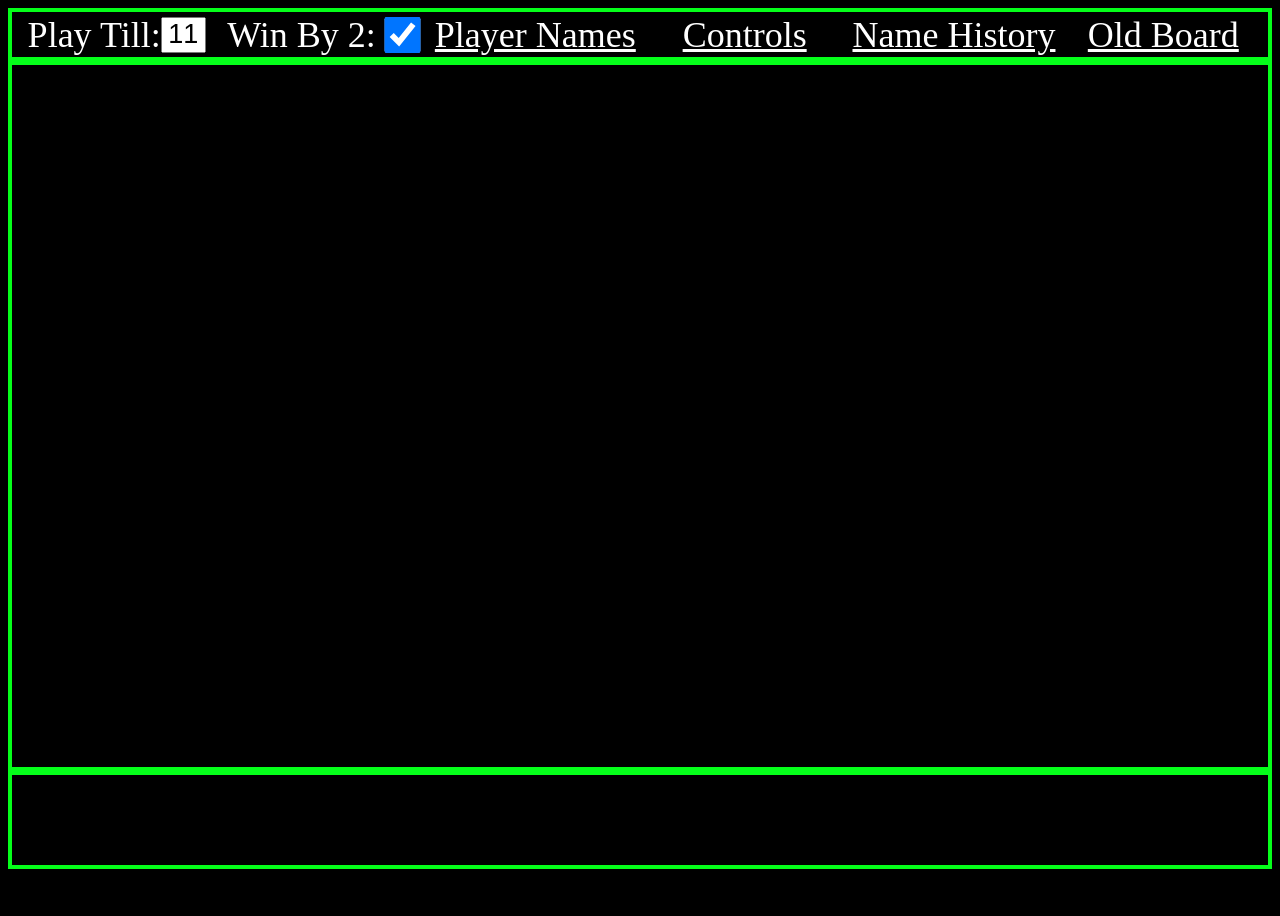
==== devBoard.html @ 5f17b565 "added new board" ====
<title>Hardest Part of the Sport!</title>
<header>
    <script src="theJS.js"></script>
    <link rel="Stylesheet" href="Styles.css">
</header>
<html>
<body class="greenText">
    <nav class="greenBorder">
        <div class="NavCol col-5"><label class="NavLabel">Play Till: <input type="number" class="NavInput" id="playTill" value="11" onfocus="BlockKeyPress()" onblur="SetSessionStorage('PLAYTILL', this.value); AllowKeyPress()"></label></div>
        <div class="NavCol col-5"><label class="NavLabel">Win By 2: <input type="checkbox" class="NavInput" id="winBy2" checked onchange="SetSessionStorage('WINBY2',this.checked)"></label></div>
        <div class="NavCol col-5"><a class="NavLabel" href="#playerNames" onclick="BlockKeyPress()">Player Names</a></div>
        <div id="playerNames" class="overlay">
            <div class="popup">
                <h2>Enter Player Names</h2>
                <a class="close" href="#" onclick="AllowKeyPress();SetScoreHTML();">&times;</a>
                <div class="content">
                    <table class="CourtTable">
                        <thead>
                            <tr>
                                <th class="CellContentLeft" colspan="2">South Team</th>
                                <th class="CellContentRight" colspan="2">North Team</th>
                            </tr>
                        </thead>
                        <tbody>
                            <tr>
                                <td class="TopServerNameCell"><input type="text" onchange="UpdateServer('S2', this.value)" onfocusout="UpdateServerAndDataList(this.value)" placeholder="South Side 2nd Server" list="names" tabindex="1"></td>
                                <td class="kitchenLeft" rowspan="2"></td>
                                <td class="kitchenRight" rowspan="2"></td>
                                <td class="CellContentRight TopServerNameCell"><input type="text" onchange="UpdateServer('N1', this.value)" onfocusout="UpdateServerAndDataList(this.value)" placeholder="North Side 1st Server" list="names" tabindex="3"></td>
                            </tr>
                            <tr>
                                <td class="BotServerNameCell"><input type="text" onchange="UpdateServer('S1', this.value)" onfocusout="UpdateServerAndDataList(this.value)" placeholder="South Side 1st Server" list="names" tabindex="2"></td>
                                <td class="CellContentRight BotServerNameCell"><input type="text" onchange="UpdateServer('N2', this.value)" onfocusout="UpdateServerAndDataList(this.value)" placeholder="North Side 2nd Server" list="names" tabindex="4"></td>
                            </tr>
                        </tbody>
                    </table>
                </div>
            </div>
        </div>
        <div class="NavCol col-5"><a class="NavLabel" href="#controls" onclick="BlockKeyPress()">Controls</a></div>
        <div id="controls" class="overlay">
            <div class="popup">
                <h2>Controls</h2>
                <a class="close" href="#" onclick="AllowKeyPress()">&times;</a>
                <div class="content">
                    <div class="contentColFlex">
                        <div>Up Arrow: Increases the Serving Team's score</div>
                        <div>Down Arrow: Decreases the Serving Team's score</div>
                        <div>Right Arrow: Moves to the Next Server</div>
                        <div>Left Arrow: Moves to the Previous Server</div>
                        <div>Spacebar: Annouces the score out loud!</div>
                        <div>W: Increaess the Receiving Team's score</div>
                        <div>S: Decreases the Receiving Team's score</div>
                    </div>
                </div>
            </div>
        </div>
        <div class="NavCol col-5"><a class="NavLabel" href="#NH" onclick="BlockKeyPress()">Name History</a></div>
        <div id="NH" class="overlay">
            <div class="popup">
                <h2>Name History</h2>
                <a class="close" href="#" onclick="AllowKeyPress()">&times;</a>
                <div class="content">
                    <div id="nameHistory" class="contentColFlex">

                    </div>
                </div>
            </div>
        </div>
        <div class="NavCol col-5"><a class="NavLabel" href="index.html" onclick="BlockKeyPress()">Old Board</a></div>

    </nav>
    <div class="Score greenBorder" id="score">

    </div>
    <div class="Server greenBorder" id="server">
    </div>
</body>
</html>
---- Styles.css ----
body, nav{
    background-color: black;
    color: white;
    display: flex;
    flex-direction: column;
    min-width: 600px;
}
body{
    height:100%;
    border: 0 !important;
}
a{
    color: white;
}
nav{
    height: 5%;
    display: flex;
    flex-direction: row;
    border: 0.5em solid white;
    flex-wrap: nowrap;
    align-items: center;
    justify-items: center;
}
input::-webkit-outer-spin-button,
input::-webkit-inner-spin-button {
  -webkit-appearance: none;
  margin: 0;
}
input[list]::-webkit-calendar-picker-indicator {
        display: none !important;
    }
.PickleImg
{

    height: 47vh;
    width: 28vh;
    margin-top: auto;
    margin-bottom: auto;
}
/********************/
/*custom class start*/
/********************/
.NavInput{
    
    text-align: center;
    margin-top: auto;
    margin-bottom: auto;
    margin-right: 0;
    height: 4vh;
    width: 5vh;
    font-size: 3vh;
}
.NavLabel{
    height: 98%;
    font-size: 4vh;
    display: flex;
}
.NavCol{
    display: flex;
    flex-direction: row;
    justify-content: center;
}
.CourtTable{
    width: 98%;
    height: 80%;
}
.CourtTable > tbody > tr> td{
    padding: 0;
}
.CourtTable > tbody > tr{
    height: 40%;
}
.CourtTable > tbody > tr> td > input{
    height: 5vh;
    font-size: 3vh;
    width: 100%;
}
.CourtTable > tbody > tr > td.BotServerNameCell > input{
    margin-top: 12vh;
}
.CourtTable > tbody > tr > td.TopServerNameCell > input{
    margin-bottom: 12vh;
}
.CourtTable >thead >tr >th{
    font-weight: bold;
    font-size: 8vh;
}
.kitchenLeft
{
    border-top: 2vh solid white !important;
    border-bottom: 2vh solid white !important;
    border-left: 0 !important;
    border-right: 1vh  dashed white!important;
    width: 10%;
}
.kitchenRight
{
    border-top: 2vh solid white !important;
    border-bottom: 2vh solid white !important;
    border-left: 1vh dashed white !important;
    border-right: 0 !important;
    width: 10%;
}
.TopServerNameCell
{
    border-top: 2vh solid white !important;
    border-bottom: 1vh solid white !important;
    border-left: 2vh  solid white!important;
    border-right: 2vh  solid white !important;
    width: 40%;
}
.BotServerNameCell
{
    border-top: 1vh solid white !important;
    border-bottom: 2vh solid white !important;
    border-left: 2vh  solid white!important;
    border-right: 2vh  solid white !important;
    width: 40%;
}
.ServerNameNorth
{
    margin-right: 0px;
}
.CellContentRight {
    text-align: right;
}
.CellContentLeft {
    text-align: left;
}
.contentColFlex > div
{
    font-size: 4vh;
    width: 48%;
    border-bottom: 0.5vh solid white;
    margin-bottom: 1vh;
}
.contentColFlex,
.contentColFlexlist{
    margin: 0;
    height: 60vh;
    display: flex;
    flex-direction: column;
    flex-wrap: wrap;
    align-items: flex-start;
    justify-content: flex-start;
    font-size: 6vh;
    align-content: flex-start;
}
.Score{
        height: 78%;
    border: 1vh solid white;
    font-size: calc(3rem + 16vw);
    text-align: center;
    display: flex;
    flex-wrap: nowrap;
    align-items: center;
    justify-content: center;
}
.Server
{
    height: 10%;
    border: 1vh solid white;
    text-align: center;
    align-content: center;
    font-size: 9vh;
}
.WinnerButton{
    font-size: 3em;
    margin: 1%;
}
.WinnerPopupButtons{
    display: flex;
    flex-direction: row;
    flex-wrap: nowrap;
    justify-content: flex-end;
    align-items: flex-start;
}
#WinnerText{
    font-size: 10vw;
    flex-direction: row;
    align-content: center;
    justify-content: space-around;
}

/****************/
/*Columns widths*/
/****************/
.col-5
{
    width: 22%;
}
/*************/
/*popup start*/
/*************/
.overlay {
        position: fixed;
        top: 0;
        bottom: 0;
        left: 0;
        right: 0;
        background: rgba(0, 0, 0, 0.7);
        transition: opacity 500ms;
        visibility: hidden;
        opacity: 0;
    }

        .overlay:target {
            visibility: visible;
            opacity: 1;
        }

    .popup {
        margin: 70px auto;
        padding: 5vh;
        background: black;
        border-radius: 5px;
        width: 80%;
        position: relative;
        transition: all 5s ease-in-out;
        height: fit-content;
        border: dashed 1em;
        max-height: 80%;
        min-height: 70%;
    }

    .popup h2 {
        margin-top: 0;
        color: white;
        font-family: Tahoma, Arial, sans-serif;
    }

    .popup .close {
        position: absolute;
        top: 20px;
        right: 30px;
        transition: all 200ms;
        font-size: 3em;
        font-weight: bold;
        text-decoration: none;
        color: red;
    }

        .popup .close:hover {
            color: #06D85F;
        }

    .popup .content {
        max-height: 30%;
        overflow: auto;
    }

.greenBorder {
    border: solid 0.5vh #05ff1a;
}
.greenText {
    color: #05ff1a;
}
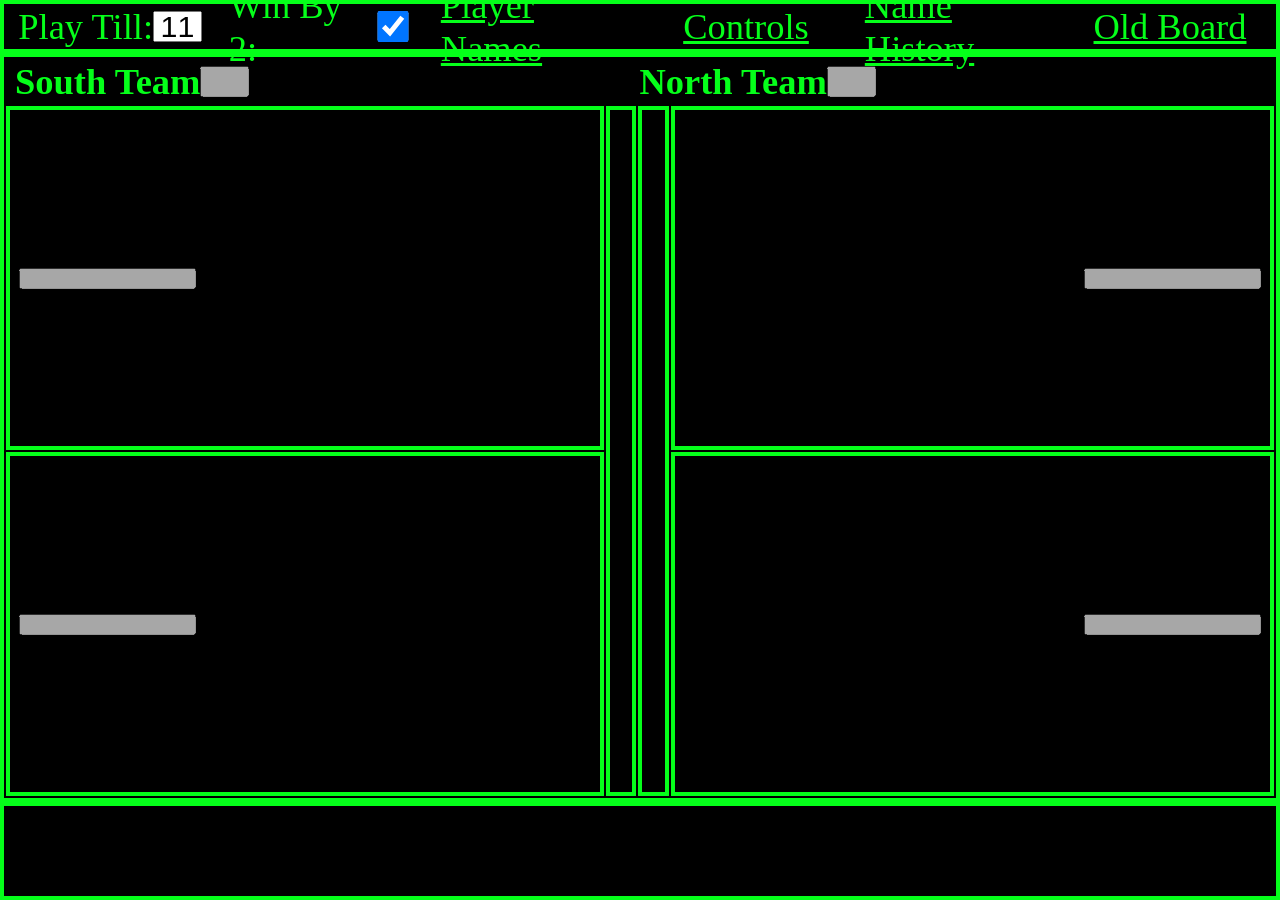
==== commit a266f6db: "updated devboard to have table(in.) updated css to be better" ====
--- a/devBoard.html
+++ b/devBoard.html
@@ -1,18 +1,21 @@
 <title>Hardest Part of the Sport!</title>
 <header>
+    <meta charset="UTF-8">
+    <meta name="viewport" content="width=device-width, initial-scale=1.0">
     <script src="theJS.js"></script>
     <link rel="Stylesheet" href="Styles.css">
 </header>
 <html>
 <body class="greenText">
+    <input type="checkbox" checked id="useV2Code" hidden />
     <nav class="greenBorder">
-        <div class="NavCol col-5"><label class="NavLabel">Play Till: <input type="number" class="NavInput" id="playTill" value="11" onfocus="BlockKeyPress()" onblur="SetSessionStorage('PLAYTILL', this.value); AllowKeyPress()"></label></div>
-        <div class="NavCol col-5"><label class="NavLabel">Win By 2: <input type="checkbox" class="NavInput" id="winBy2" checked onchange="SetSessionStorage('WINBY2',this.checked)"></label></div>
-        <div class="NavCol col-5"><a class="NavLabel" href="#playerNames" onclick="BlockKeyPress()">Player Names</a></div>
+        <div class="NavCol col-5"><label class="NavLabel greenText">Play Till: <input type="number" class="NavInput" id="playTill" value="11" onfocus="BlockKeyPress()" onblur="SetSessionStorage('PLAYTILL', this.value); AllowKeyPress()"></label></div>
+        <div class="NavCol col-5"><label class="NavLabel greenText">Win By 2: <input type="checkbox" class="NavInput" id="winBy2" checked onchange="SetSessionStorage('WINBY2',this.checked)"></label></div>
+        <div class="NavCol col-5"><a class="NavLabel greenText" href="#playerNames" onclick="BlockKeyPress()">Player Names</a></div>
         <div id="playerNames" class="overlay">
             <div class="popup">
                 <h2>Enter Player Names</h2>
-                <a class="close" href="#" onclick="AllowKeyPress();SetScoreHTML();">&times;</a>
+                <a class="close" href="#" onclick="AllowKeyPress();SetScoreHTMLV2();">&times;</a>
                 <div class="content">
                     <table class="CourtTable">
                         <thead>
@@ -23,21 +26,21 @@
                         </thead>
                         <tbody>
                             <tr>
-                                <td class="TopServerNameCell"><input type="text" onchange="UpdateServer('S2', this.value)" onfocusout="UpdateServerAndDataList(this.value)" placeholder="South Side 2nd Server" list="names" tabindex="1"></td>
+                                <td class="TopServerNameCell"><input type="text" onchange="UpdateServerV2('S2', this.value)" onfocusout="UpdateServerAndDataList(this.value)" placeholder="South Side 2nd Server" list="names" tabindex="1"></td>
                                 <td class="kitchenLeft" rowspan="2"></td>
                                 <td class="kitchenRight" rowspan="2"></td>
-                                <td class="CellContentRight TopServerNameCell"><input type="text" onchange="UpdateServer('N1', this.value)" onfocusout="UpdateServerAndDataList(this.value)" placeholder="North Side 1st Server" list="names" tabindex="3"></td>
+                                <td class="CellContentRight TopServerNameCell"><input type="text" onchange="UpdateServerV2('N1', this.value)" onfocusout="UpdateServerAndDataList(this.value)" placeholder="North Side 1st Server" list="names" tabindex="3"></td>
                             </tr>
                             <tr>
-                                <td class="BotServerNameCell"><input type="text" onchange="UpdateServer('S1', this.value)" onfocusout="UpdateServerAndDataList(this.value)" placeholder="South Side 1st Server" list="names" tabindex="2"></td>
-                                <td class="CellContentRight BotServerNameCell"><input type="text" onchange="UpdateServer('N2', this.value)" onfocusout="UpdateServerAndDataList(this.value)" placeholder="North Side 2nd Server" list="names" tabindex="4"></td>
+                                <td class="BotServerNameCell"><input type="text" onchange="UpdateServerV2('S1', this.value)" onfocusout="UpdateServerAndDataList(this.value)" placeholder="South Side 1st Server" list="names" tabindex="2"></td>
+                                <td class="CellContentRight BotServerNameCell"><input type="text" onchange="UpdateServerV2('N2', this.value)" onfocusout="UpdateServerAndDataList(this.value)" placeholder="North Side 2nd Server" list="names" tabindex="4"></td>
                             </tr>
                         </tbody>
                     </table>
                 </div>
             </div>
         </div>
-        <div class="NavCol col-5"><a class="NavLabel" href="#controls" onclick="BlockKeyPress()">Controls</a></div>
+        <div class="NavCol col-5"><a class="NavLabel greenText" href="#controls" onclick="BlockKeyPress()">Controls</a></div>
         <div id="controls" class="overlay">
             <div class="popup">
                 <h2>Controls</h2>
@@ -55,7 +58,7 @@
                 </div>
             </div>
         </div>
-        <div class="NavCol col-5"><a class="NavLabel" href="#NH" onclick="BlockKeyPress()">Name History</a></div>
+        <div class="NavCol col-5"><a class="NavLabel greenText" href="#NH" onclick="BlockKeyPress()">Name History</a></div>
         <div id="NH" class="overlay">
             <div class="popup">
                 <h2>Name History</h2>
@@ -67,13 +70,86 @@
                 </div>
             </div>
         </div>
-        <div class="NavCol col-5"><a class="NavLabel" href="index.html" onclick="BlockKeyPress()">Old Board</a></div>
+        <div class="NavCol col-5"><a class="NavLabel greenText" href="index.html" onclick="BlockKeyPress()">Old Board</a></div>
 
     </nav>
-    <div class="Score greenBorder" id="score">
-
+    <div class="Score ScoreV2 greenBorder" id="score">
+        <table style="width: 100%; height: 100%;" class="">
+            <thead>
+                <tr>
+                    <th colspan="2" class="cell-left container-15h">
+                        <label class="greenText NavLabel">South Team<input class="greenText NavInput" type="number" id="southScore" readonly disabled /></label>
+                    </th>
+                    <th colspan="2" class="cell-right container-15h">
+                        <label class="greenText NavLabel">North Team<input class="greenText NavInput" type="number" id="northScore" readonly disabled /></label>
+                    </th>
+                </tr>
+            </thead>
+            <tbody>
+                <tr>
+                    <td class="cell-left greenBorder cell-40h">
+                        <input type="text" id="southLeftSide" readonly disabled />
+                    </td>
+                    <td rowspan="2" class="greenBorder"></td>
+                    <td rowspan="2" class="greenBorder"></td>
+                    <td class="cell-right greenBorder cell-40h">
+                        <input type="text" id="northRightSide" readonly disabled />
+                    </td>
+                </tr>
+                <tr>
+                    <td class="greenBorder cell-left cell-40h">
+                        <input type="text" id="southRightSide" readonly disabled />
+                    </td>
+                    <td class="greenBorder cell-right cell-40h">
+                        <input type="text" id="northLeftSide" readonly disabled />
+                    </td>
+                </tr>
+            </tbody>
+        </table>
     </div>
     <div class="Server greenBorder" id="server">
     </div>
+    <!--Data Lists-->
+    <datalist id="names">
+    </datalist>
+    <script>
+        (function () {
+            const nav = document.querySelector('nav');
+            let hideTimeout;
+
+            function isOverlayOpen() {
+                const overlays = document.querySelectorAll('.overlay:target');
+                return overlays.length > 0;
+            }
+
+            function showNav() {
+                if (isOverlayOpen()) return; // Don't hide nav if overlay is open
+                nav.classList.remove('hidden');
+                clearTimeout(hideTimeout);
+                hideTimeout = setTimeout(() => {
+                    if (!isOverlayOpen()) {
+                        nav.classList.add('hidden');
+                    }
+                }, 2000);
+            }
+
+            document.addEventListener('mousemove', showNav);
+
+            // Hide nav initially after 2s if no movement
+            hideTimeout = setTimeout(() => {
+                if (!isOverlayOpen()) {
+                    nav.classList.add('hidden');
+                }
+            }, 2000);
+
+            // Show nav when overlay opens
+            document.addEventListener('click', (e) => {
+                if (e.target.matches('.overlay a[href^="#"]')) {
+                    nav.classList.remove('hidden');
+                    clearTimeout(hideTimeout);
+                }
+            });
+        })();
+    </script>
 </body>
 </html>
--- a/Styles.css
+++ b/Styles.css
@@ -6,20 +6,33 @@
     min-width: 600px;
 }
 body{
-    height:100%;
+    height: 100vh;
     border: 0 !important;
+    margin: 0;
+    padding: 0;
+    overflow: hidden;
 }
 a{
     color: white;
 }
 nav{
-    height: 5%;
+    height: 5vh;
     display: flex;
     flex-direction: row;
-    border: 0.5em solid white;
+    border: clamp(0.25em, 1vw, 1em) solid white;
     flex-wrap: nowrap;
     align-items: center;
     justify-items: center;
+    transition: height 0.3s ease, opacity 0.3s ease;
+    gap: clamp(0.5rem, 2vw, 2rem);
+    padding: 0 clamp(0.5rem, 1vw, 1rem);
+}
+nav.hidden{
+    height: 0;
+    overflow: hidden;
+    opacity: 0;
+    border: none;
+    pointer-events: none;
 }
 input::-webkit-outer-spin-button,
 input::-webkit-inner-spin-button {
@@ -41,33 +54,38 @@
 /*custom class start*/
 /********************/
 .NavInput{
-    
     text-align: center;
     margin-top: auto;
     margin-bottom: auto;
     margin-right: 0;
-    height: 4vh;
-    width: 5vh;
-    font-size: 3vh;
+    height: clamp(1.4rem, max(3.5vh, 1.85vw), 5.7rem);
+    width: clamp(1.4rem, max(4.7vh, 3.8vw), 5.7rem);
+    font-size: clamp(0.7rem, max(2.85vh, 2.375vw), 2.375rem);
 }
 .NavLabel{
     height: 98%;
-    font-size: 4vh;
+    font-size: clamp(0.7rem, max(3.8vh, 2.85vw), 2.375rem);
     display: flex;
 }
 .NavCol{
     display: flex;
     flex-direction: row;
     justify-content: center;
+    flex: 1;
+    min-width: 0;
 }
 .CourtTable{
     width: 98%;
     height: 80%;
+    border-collapse: collapse;
 }
 .CourtTable > tbody > tr> td{
     padding: 0;
 }
 .CourtTable > tbody > tr{
+    height: 40%;
+}
+.cell-40h {
     height: 40%;
 }
 .CourtTable > tbody > tr> td > input{
@@ -147,7 +165,7 @@
     align-content: flex-start;
 }
 .Score{
-        height: 78%;
+    flex: 1;
     border: 1vh solid white;
     font-size: calc(3rem + 16vw);
     text-align: center;
@@ -155,10 +173,16 @@
     flex-wrap: nowrap;
     align-items: center;
     justify-content: center;
+    transition: all 0.3s ease;
+}
+.ScoreV2 {
+    flex-wrap: wrap;
+    align-content: flex-start !important;
 }
 .Server
 {
-    height: 10%;
+    flex: 0 0 auto;
+    min-height: 10%;
     border: 1vh solid white;
     text-align: center;
     align-content: center;
@@ -254,4 +278,39 @@
 }
 .greenText {
     color: #05ff1a;
+}
+
+
+/***********************/
+.table-left {
+    justify-content: flex-start;
+    text-align: left;
+}
+
+.table-right {
+    justify-content: flex-end;
+    text-align: right;
+}
+
+.cell-left {
+    text-align: left;
+    padding-left: 1vh;
+}
+
+.cell-right {
+    text-align: right;
+    padding-right: 1vh;
+}
+
+.container-15 {
+    width: 15%;
+    flex: 0 0 15%;
+    min-width: 15%;
+}
+
+.container-15h {
+    height: 15%;
+    flex: 0 0 15%;
+    min-height: 15%;
+}
 }
